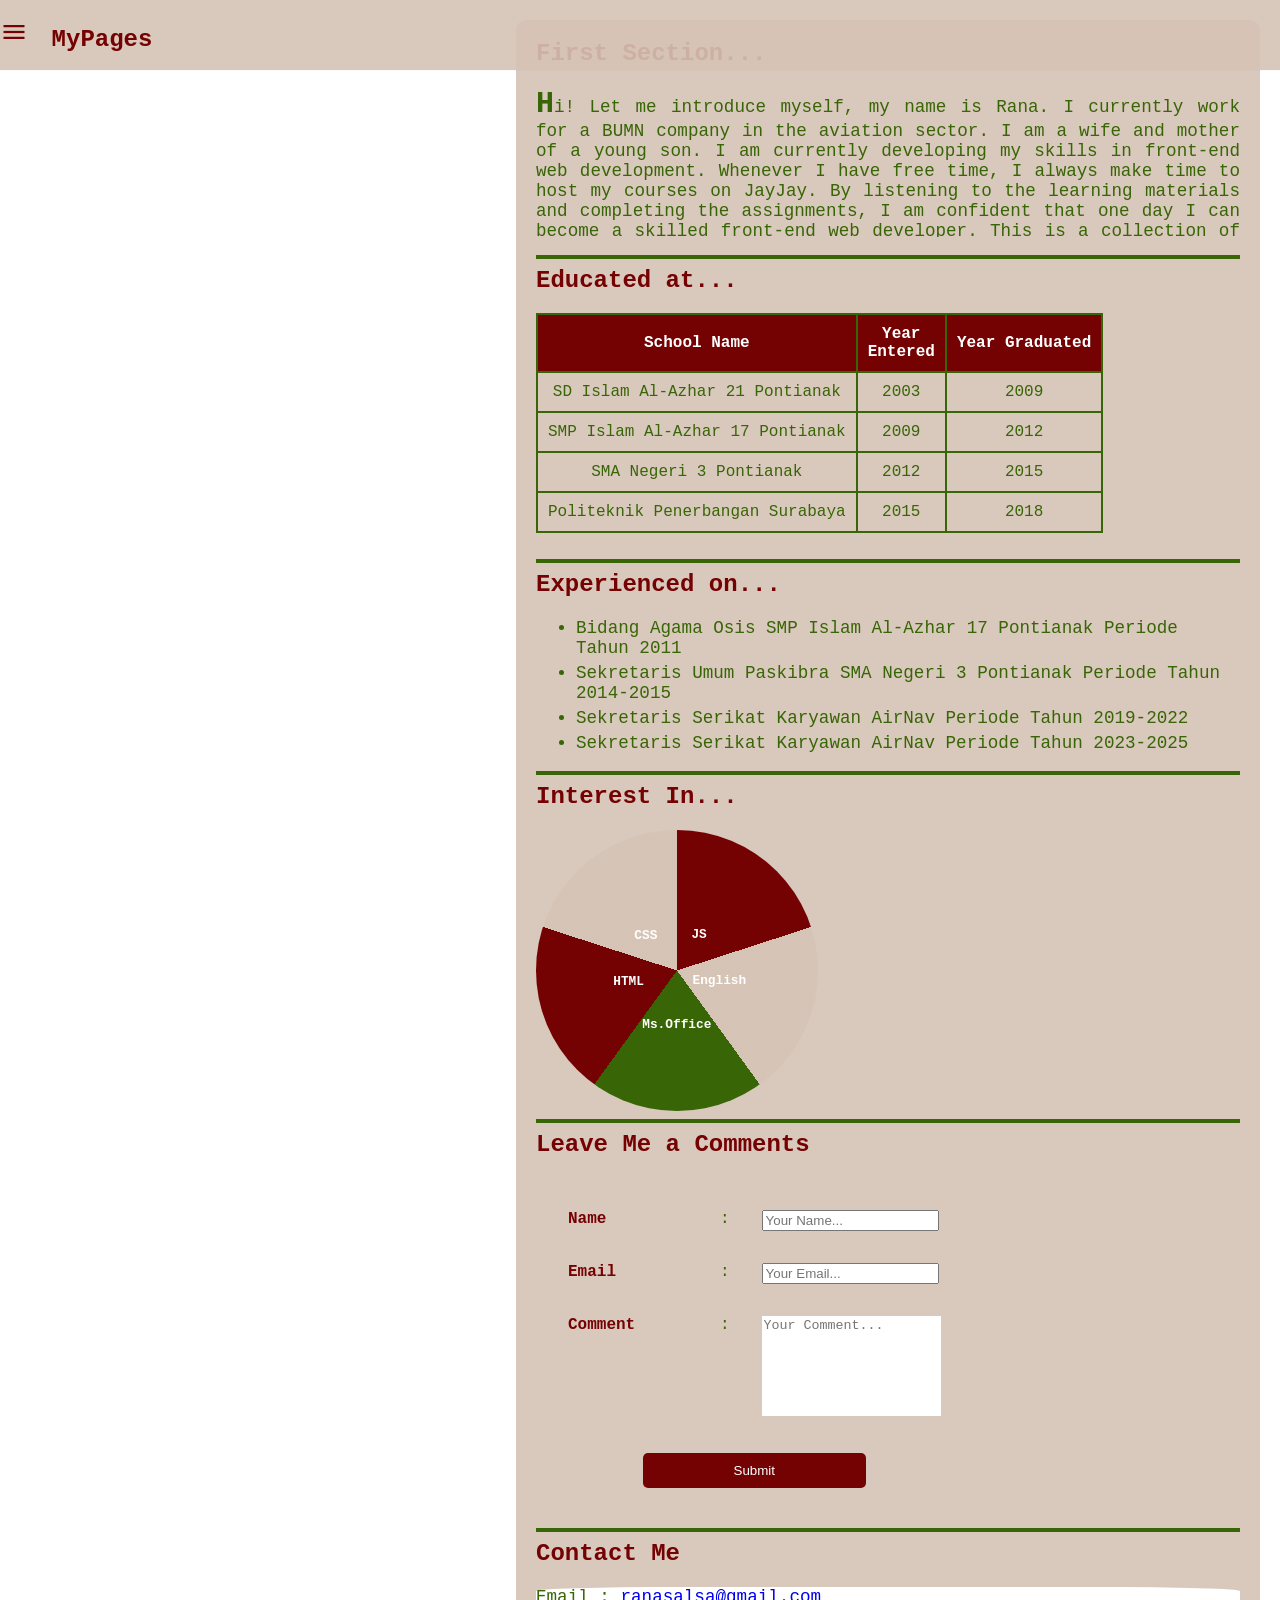
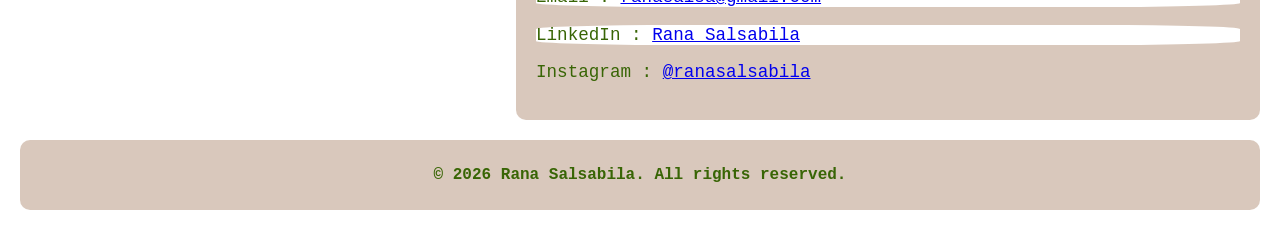
==== index2.html @ 2f4f0f5c "got the sidebar" ====
<!DOCTYPE html>
<html lang="en">
<head>
    <meta charset="UTF-8">
    <meta name="viewport" content="width=device-width, initial-scale=1.0">
    <title>My Pages with Flexbox</title>
    <link rel="stylesheet" href="CSS/styles2.css">
    <link rel="stylesheet" href="https://fonts.googleapis.com/css2?family=Material+Symbols+Outlined:opsz,wght,FILL,GRAD@20..48,100..700,0..1,-50..200" />
</head>
<body>
    <nav id="sidebar">
        <div class="logo">
            <span class="material-symbols-outlined">menu</span>
            <span class="logo-text">MyPages</span>
        </div>
        <div class="sidebar">
            <div class="logo">
                <span class="material-symbols-outlined">menu</span>
                <span class="logo-text">MyPages</span>
            </div>

           
            <div class="sidebar-content">
                <ul class="list">
                    <li class="list">
                        <a href="#About" class="nav-link">
                            <span class="material-symbols-outlined">face_2</span>
                            <span class="link-text">About</span>
                        </a>
                    </li>
                    <li class="list">
                        <a href="#Education" class="nav-link">
                            <span class="material-symbols-outlined">school</span>
                            <span class="link-text">Education</span>
                        </a>
                    </li>
                    <li class="list">
                        <a href="#Experience" class="nav-link">
                            <span class="material-symbols-outlined">work</span>
                            <span class="link-text">Experience</span>
                        </a>
                    </li>
                    <li class="list">   
                        <a href="#Interests" class="nav-link">
                            <span class="material-symbols-outlined">favorite</span>
                            <span class="link-text">Interests</span>
                        </a>
                    </li>
                    <li class="list">
                        <a href="#Comments" class="nav-link">
                            <span class="material-symbols-outlined">comment</span>
                            <span class="link-text">Comments</span>
                        </a>
                    </li>
                    <li class="list">
                        <a href="#Contact" class="nav-link">
                            <span class="material-symbols-outlined">contact_mail</span>
                            <span class="link-text">Contact</span>
                        </a>
                    </li>   
                </ul>
            </div>
        </div>  
    </nav>
    <section class="overlay">
    </section>
    <main>
        <section id="About">
            <h2>First Section...</h2>
            <p class="about">Hi! Let me introduce myself, my name is Rana. I currently work for a BUMN company in the aviation sector. I am a wife and mother of a young son. I am currently developing my skills in front-end web development.
                Whenever I have free time, I always make time to host my courses on JayJay. By listening to the learning materials and completing the assignments, I am confident that one day I can become a skilled front-end web developer.
                This is a collection of pages that showcase my background, education, experience, interests, and contact information. Feel free to navigate through the menu to learn more about me.</p>
        </section>
    <hr>
        <section id="Education">
            <h2>Educated at...</h2>
            <table border="1" class="table-1">
                <th>School Name</th>
                <th>Year Entered</th>
                <th>Year Graduated</th>
                <tr>
                    <td>SD Islam Al-Azhar 21 Pontianak</td>
                    <td>2003</td>
                    <td>2009</td>
                </tr>
                <tr>
                    <td>SMP Islam Al-Azhar 17 Pontianak</td>
                    <td>2009</td>
                    <td>2012</td>
                </tr>
                <tr>
                    <td>SMA Negeri 3 Pontianak</td>
                    <td>2012</td>      
                    <td>2015</td>
                </tr>
                <tr>
                    <td>Politeknik Penerbangan Surabaya</td>
                    <td>2015</td>
                    <td>2018</td>
                </tr>       
            </table>
        </section>
    </br>
    <hr>
        <section id="Experience">
            <h2>Experienced on...</h2>
            <ul>
                <li>Bidang Agama Osis SMP Islam Al-Azhar 17 Pontianak Periode Tahun 2011</li>
                <li>Sekretaris Umum Paskibra SMA Negeri 3 Pontianak Periode Tahun 2014-2015</li>
                <li>Sekretaris Serikat Karyawan AirNav Periode Tahun 2019-2022</li>
                <li>Sekretaris Serikat Karyawan AirNav Periode Tahun 2023-2025</li>
            </ul>
        </section>
    <hr>
        <section id="Interests">
            <h2>Interest In...</h2>
            <div class="pie-chart">
                <div class="label l1"><span>English</span></div>
                <div class="label l2"><span>Ms.Office</span></div>
                <div class="label l3"><span>HTML</span></div>
                <div class="label l4"><span>CSS</span></div>
                <div class="label l5"><span>JS</span></div>
            </div>
        </section>
    <hr>
        <section id="Comments">
            <h2>Leave Me a Comments</h2>
            <div class="message-wrapper">
                <form id="formComment">
                <table border="1" class="table-2">
                    <tbody>
                        <tr>
                            <td>Name</td>
                            <td>:</td>
                            <td><input type="text" id="name" placeholder="Your Name..." required></td>
                        </tr>
                        <tr>
                            <td>Email</td>
                            <td>:</td>
                            <td><input type="email" id="email" placeholder="Your Email..." required></td>
                        </tr>
                        <tr>
                            <td>Comment</td>
                            <td>:</td>
                            <td><textarea id="comment" placeholder="Your Comment..." required></textarea></td>
                        </tr>
                        <tr>
                            <td colspan="3" style="text-align: center;">
                                <button type="submit" id="submit-btn">Submit</button>
                            </td>
                        </tr>
                    </tbody>
                </table>
                </form>
            <div id="outputMessage" class="output-container"></div>
            </div>
        </section>
    <hr>
        <section id="Contact">
            <h2>Contact Me</h2>
                <div>
                    <p>Email : <a href="mailto:ranasalsa@gmail.com">ranasalsa@gmail.com</a></p>
                    <p>LinkedIn : <a href="https://www.linkedin.com/in/ranasalsabila/">Rana Salsabila</a></p>
                </div>
                    <p>Instagram : <a href="https://www.instagram.com/ranasalsabila/">@ranasalsabila</a>
        </section>
    </main>
    <footer class="footer">
        <p>&copy; 2026 Rana Salsabila. All rights reserved.</p>
    </footer>
</div>
<script src="JS/node.js"></script>
</body>
</html>
---- CSS/styles2.css ----
html {
    scroll-behavior: smooth;
}
:root {
    --red: #750202;
    --brown: #d5c3b5e7;
    --green: #386505;
}
* {
    box-sizing: border-box;
}
body {
    font-family: 'Courier New', Courier, monospace;
    background-image: url(https://img.freepik.com/free-vector/beige-leafy-watercolor-background-vector_53876-136491.jpg?semt=ais_user_personalization&w=740&q=80);
    background-size: cover;
    background-attachment: fixed;
    background-position: center;
    margin: 0;
    padding: 20px;
}
@keyframes fadeInUp {
    from {
        opacity: 0;
        transform: translateY(20px);
    }
    to {
        opacity: 1;
        transform: translateY(0);
    }
}
nav {
    position: fixed;
    top: 0;
    left: 0;
    width: 100%;
    height: 70px;
    display: flex;
    align-items: center;
    background-color: var(--brown);
    box-shadow: 0 0 1px rgba(0, 0, 0, 0.1);
}
nav.logo {
    display: flex;
    align-items: center;
    margin: 0 24px;
}
nav .logo .material-symbols-outlined {
    font-size: 28px;
    color: var(--red);
    margin-right: 14px;
    cursor: pointer;
}
.logo .logo-text {
    font-size: 24px;
    font-weight: bold;
    color: var(--red);
}
nav .sidebar {
    position: fixed;
    top: 0;
    left: -100%;
    width: 260px;
    height: 100%;
    background-color: var(--brown);
    box-shadow: 0 5px 1px rgba(0, 0, 0, 0.1);
    transition: all 0.5s ease;
    padding: 20px 0;
}
nav.open .sidebar {
    left: 0;
}
.sidebar .sidebar-content {
    padding: 30px 16px;
    display: flex;
    height: 100%;
    flex-direction: column;
    justify-content: space-between;
}
.sidebar-content .list {
    list-style: none; 
}
.list .nav-link {
    display: flex;
    align-items: center;
    padding: 14px 12px;
    border-radius: 8px;
    background-color: var(--brown);
    text-decoration: none;
}
.nav-link .material-symbols-outlined {
    margin-right: 14px;
    font-size: 20px;
    color: var(--red);
}
.nav-link .link-text {
    font-size: 16px;
    color: var(--red);
    font-weight: bold;
}
.nav-link:hover {
    background-color: var(--red);
}
.nav-link:hover .material-symbols-outlined {
    color: white;
}
.nav-link:hover .link-text {
    color: white;
}
.overlay {
    position: fixed;
    top: 0;
    left: -100%;
    width: 200%;
    height: 1000vh;
    opacity: 0;
    transition: all 0.4s ease;
    pointer-events: none;
    background-color: var(--brown);
    box-shadow: 0 5px 1px rgba(0, 0, 0, 0.1);
}
nav.open ~ .overlay {
    opacity: 1;
    left: 260px;
    pointer-events: none;
}



main {
    background-color: var(--brown);
    padding: 20px;
    border-radius: 10px;
    margin-left: 40%;
    flex: 1;
    transition: margin-left 0.3s ease;
}
main h2 {
    color: var(--red);
    margin-top: 0;
}
main p {
    color: var(--green);
    font-size: 1.1em;
    font-weight: lighter;
}
.body.collapsed main{
    margin-left: 12%;
}
.about::first-letter {
    font-size: 30px;
    font-weight: bold;
}
.about {
    text-align: justify;
    overflow: scroll;
    height: 150px;
    width: auto;
}
.table-1 {
    width: 100%;
    border-collapse: collapse;
    margin-top: 10px;
    position: relative;
    display: block;
    overflow-x: auto;
}
.table-1 {
    border: none;
    border-width: 1px;
}
.table-1 th, .table-1 td {
    border: 2px solid var(--green);
    padding: 10px;
    text-align: center;
}
.table-1 th {
    background-color: var(--red);
    color: white;
}
td {
    color: var(--green);
}
main ul {
    color: var(--green);
    font-size: 1.1em;
    margin-top: 10px;
}
main ul li {
    margin-bottom: 5px;
}
div>p {
    background-color: white;
    color: var(--green);
    border-radius: 20%;
}
@keyframes rotate {
    from {transform: rotate(0deg);}
    to {transform: rotate(360deg);}
}
.pie-chart {
    position: relative;
    height: 20%;
    width: 40%;
    border-radius: 50%;
    aspect-ratio: 1 / 1;
    animation-name: rotate;
    animation-duration: 15s;
    animation-iteration-count: infinite;
    background-image: conic-gradient(
        var(--red) 0deg 72deg,
        var(--brown) 72deg 144deg,
        var(--green) 144deg 216deg,
        var(--red) 216deg 288deg,
        var(--brown) 288deg 360deg
    );
}
.label {
    position: absolute;
    top: 50%;
    left: 50%;
    color: white;
    transform-origin: center;
}
.label span {
    display: inline-block;
    transform: translate(-50%, -50%);
    font-size: 80%;
    font-weight: bold;
}
.l1 {transform: rotate(10deg) translate(80%) rotate(-10deg);}
.l2 {transform: rotate(90deg) translate(75%) rotate(-90deg);}
.l3 {transform: rotate(170deg) translate(160%) rotate(-170deg);}
.l4 {transform: rotate(230deg) translate(210%) rotate(-230deg);}
.l5 {transform: rotate(300deg) translate(290%) rotate(-300deg);}
.message-wrapper {
    display: flex;
    gap: 30px;
    align-items: flex-start;
    flex-direction: column;
}
.table-2, .table-2 td, .table-2 textarea, .table-2 tr {
    border: none;
    width: 100%;
}
.table-2, .table-2 td {
    padding: 15px;
    vertical-align: top;
}
.table-2 td:first-child {
    width: 150px;
    font-weight: bold;
    color: var(--red);
    text-align: left;
}
td:nth-child(2) {
    color: var(--green);
    text-align: center;
    width: 20px;
}
.table-2 td:last-child {
    width: auto;
    text-align: left;
}
.table-2 textarea {
    width: 100%;
    height: 100px;
    resize: none;
}
#submit-btn {
    background-color: var(--red);
    color: white;
    border: none;
    width: 60%;
    padding: 10px 20px;
    border-radius: 5px;
    cursor: pointer;
}
.output-container {
    width: 100%;
    padding: 15px;
    border: 1px solid white;
    border-radius: 8px;
    display: none; 
    background-color: white;
}
#outputMessage {
    display: none;
}
.footer {
    background-color: var(--brown);
    color: var(--green);
    font-weight: bold;
    text-align: center;
    padding: 10px;
    border-radius: 10px;
    margin-top: 20px;
}

.col-1 {width: 8.33%;}
.col-2 {width: 16.66%;}
.col-3 {width: 25%;}
.col-4 {width: 33.33%;}
.col-5 {width: 41.66%;}
.col-6 {width: 50%;}
.col-7 {width: 58.33%;}
.col-8 {width: 66.66%;}
.col-9 {width: 75%;}
.col-10 {width: 83.33%;}
.col-11 {width: 91.66%;}
.col-12 {width: 100%;}
@media only screen and (max-width: 768px) {
    [class*="col-"] {
        width: 100%;}
        .table-2, .table-2 td, .table-2 textarea, .table-2 tr {
            display: block;
            width: 100%;
        }
        .table-2 td:nth-child(2) {
            display: none;
        }
    }
hr {
    color: var(--green);
    border-width: 2px;
    border-style: solid;
}
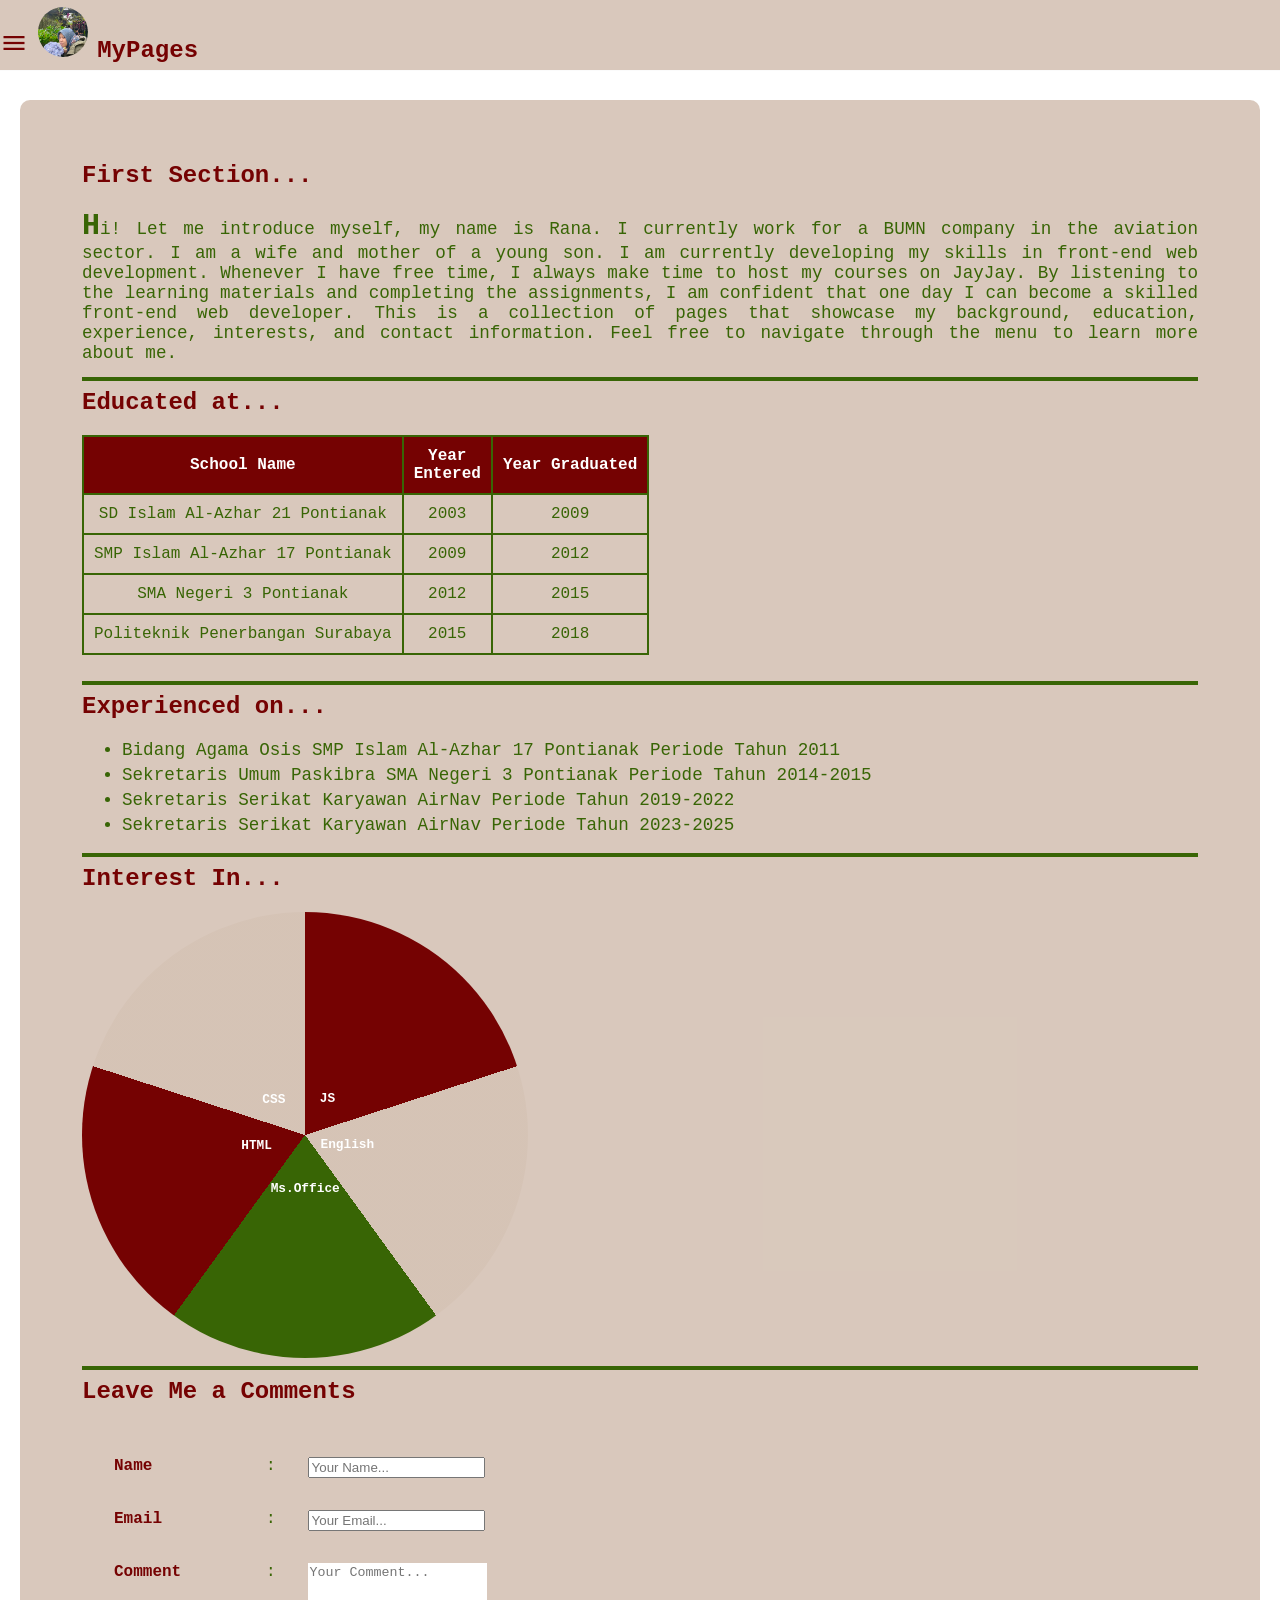
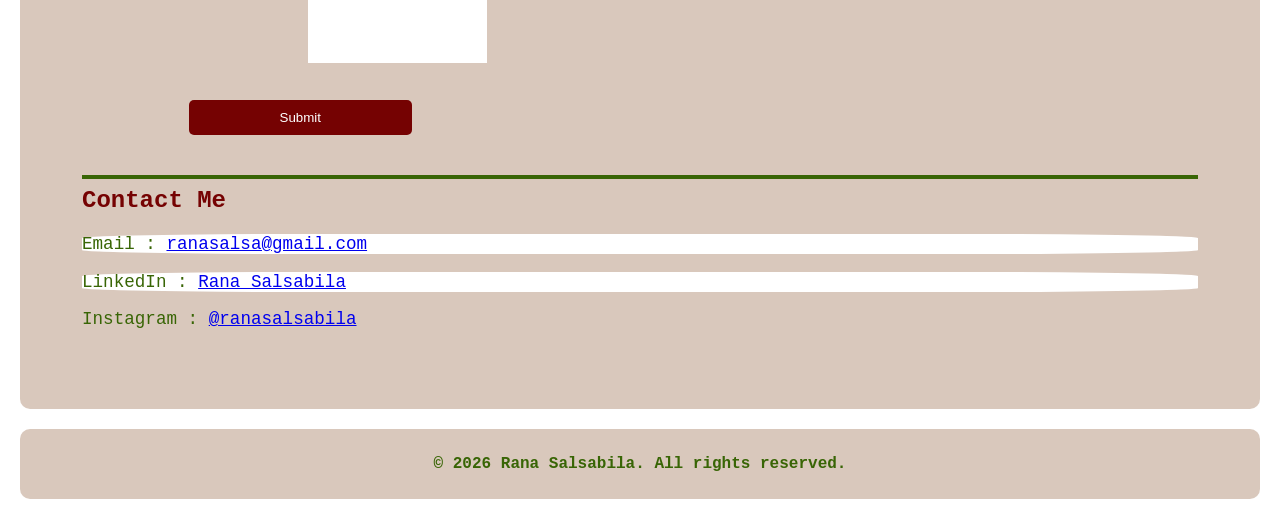
==== commit d9db13c8: "finish flexbox" ====
--- a/index2.html
+++ b/index2.html
@@ -11,15 +11,15 @@
     <nav id="sidebar">
         <div class="logo">
             <span class="material-symbols-outlined">menu</span>
+            <img src="image/rana.jpeg"class="logo-image">
             <span class="logo-text">MyPages</span>
         </div>
         <div class="sidebar">
             <div class="logo">
                 <span class="material-symbols-outlined">menu</span>
+                <img src="image/rana.jpeg"class="logo-image">
                 <span class="logo-text">MyPages</span>
             </div>
-
-           
             <div class="sidebar-content">
                 <ul class="list">
                     <li class="list">
--- a/CSS/styles2.css
+++ b/CSS/styles2.css
@@ -32,6 +32,7 @@
     position: fixed;
     top: 0;
     left: 0;
+    z-index: 999;
     width: 100%;
     height: 70px;
     display: flex;
@@ -42,14 +43,19 @@
 nav.logo {
     display: flex;
     align-items: center;
-    margin: 0 24px;
+    gap: 10px;
 }
 nav .logo .material-symbols-outlined {
     font-size: 28px;
     color: var(--red);
-    margin-right: 14px;
     cursor: pointer;
 }
+.logo .logo-image {
+    width: 50px;
+    height: 50px;
+    border-radius: 50%;
+    object-fit: cover;
+    }
 .logo .logo-text {
     font-size: 24px;
     font-weight: bold;
@@ -84,7 +90,6 @@
     align-items: center;
     padding: 14px 12px;
     border-radius: 8px;
-    background-color: var(--brown);
     text-decoration: none;
 }
 .nav-link .material-symbols-outlined {
@@ -106,33 +111,12 @@
 .nav-link:hover .link-text {
     color: white;
 }
-.overlay {
-    position: fixed;
-    top: 0;
-    left: -100%;
-    width: 200%;
-    height: 1000vh;
-    opacity: 0;
-    transition: all 0.4s ease;
-    pointer-events: none;
-    background-color: var(--brown);
-    box-shadow: 0 5px 1px rgba(0, 0, 0, 0.1);
-}
-nav.open ~ .overlay {
-    opacity: 1;
-    left: 260px;
-    pointer-events: none;
-}
-
-
-
 main {
     background-color: var(--brown);
-    padding: 20px;
+    padding: 5%;
     border-radius: 10px;
-    margin-left: 40%;
+    margin: 80px auto 0 auto;
     flex: 1;
-    transition: margin-left 0.3s ease;
 }
 main h2 {
     color: var(--red);
